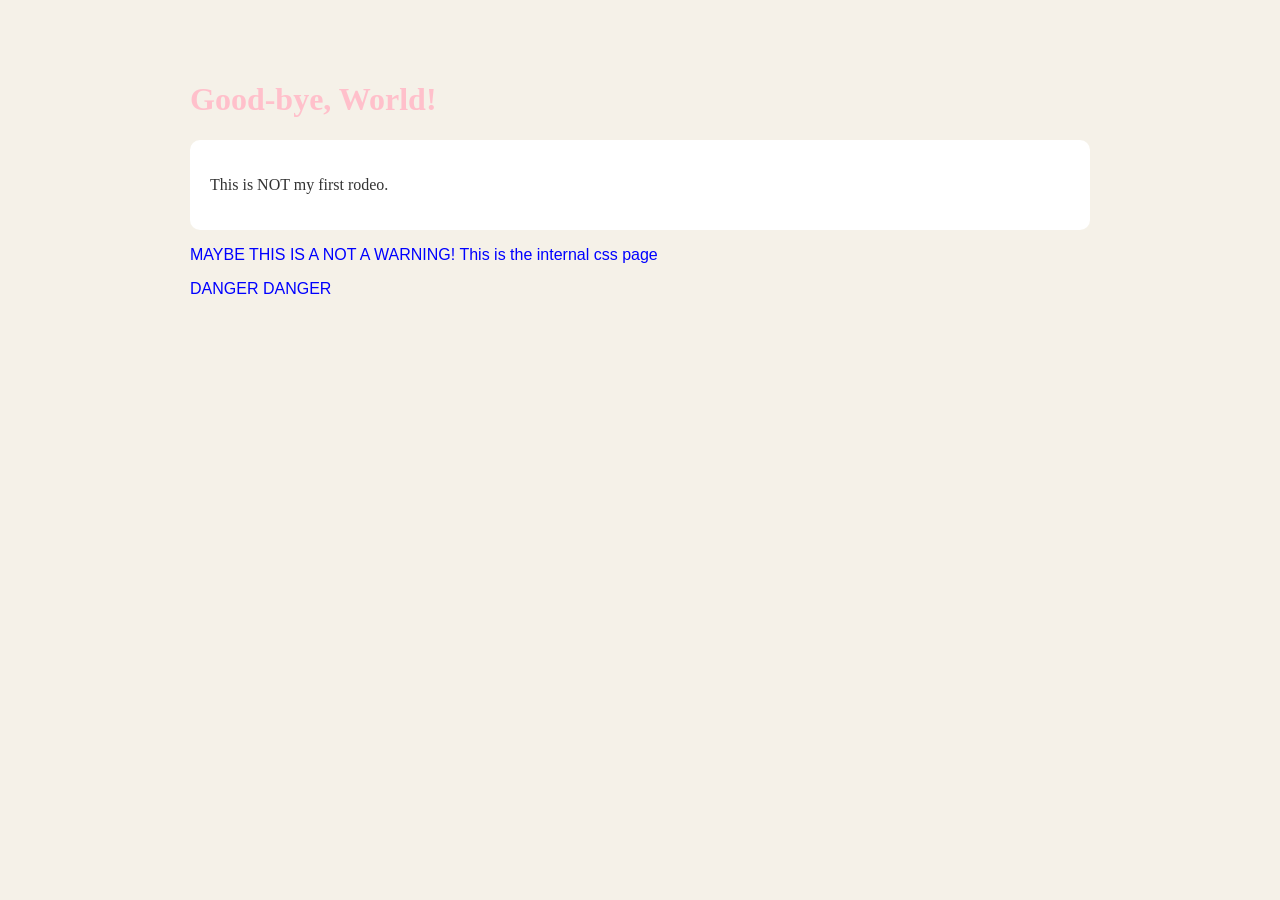
==== index.html @ 2198e109 "new index" ====
<!DOCTYPE html>
<html lang="en">

<head>
	<meta charset="UTF-8">
	<meta name="viewport" content="width=device-width, initial-scale=1.0">
	<title>My Wednesday Play Site</title>

	<style>
		body {
			font-family: Georgia, serif;
			max-width: 900px;
			margin: 40px auto;
			padding: 20px;
			background: #f5f1e8;
			color: #333;
		}

		h1 {
			color: pink;
		}

		.box {
			background: white;
			padding: 20px;
			border-radius: 10px;
			margin-top: 20px;
		}

		.warning {
			color: blue;
			font-family: Arial, sans-serif;
		}
	</style>
</head>

<body>

	<h1>Good-bye, World!</h1>
	<div class="box">
		<p>This is NOT my first rodeo.</p>
	</div>
	<div class="warning">
		<p>MAYBE THIS IS A NOT A WARNING! This is the internal css page</p>
		<p>DANGER DANGER</p>
	</div>
</body>

</html>
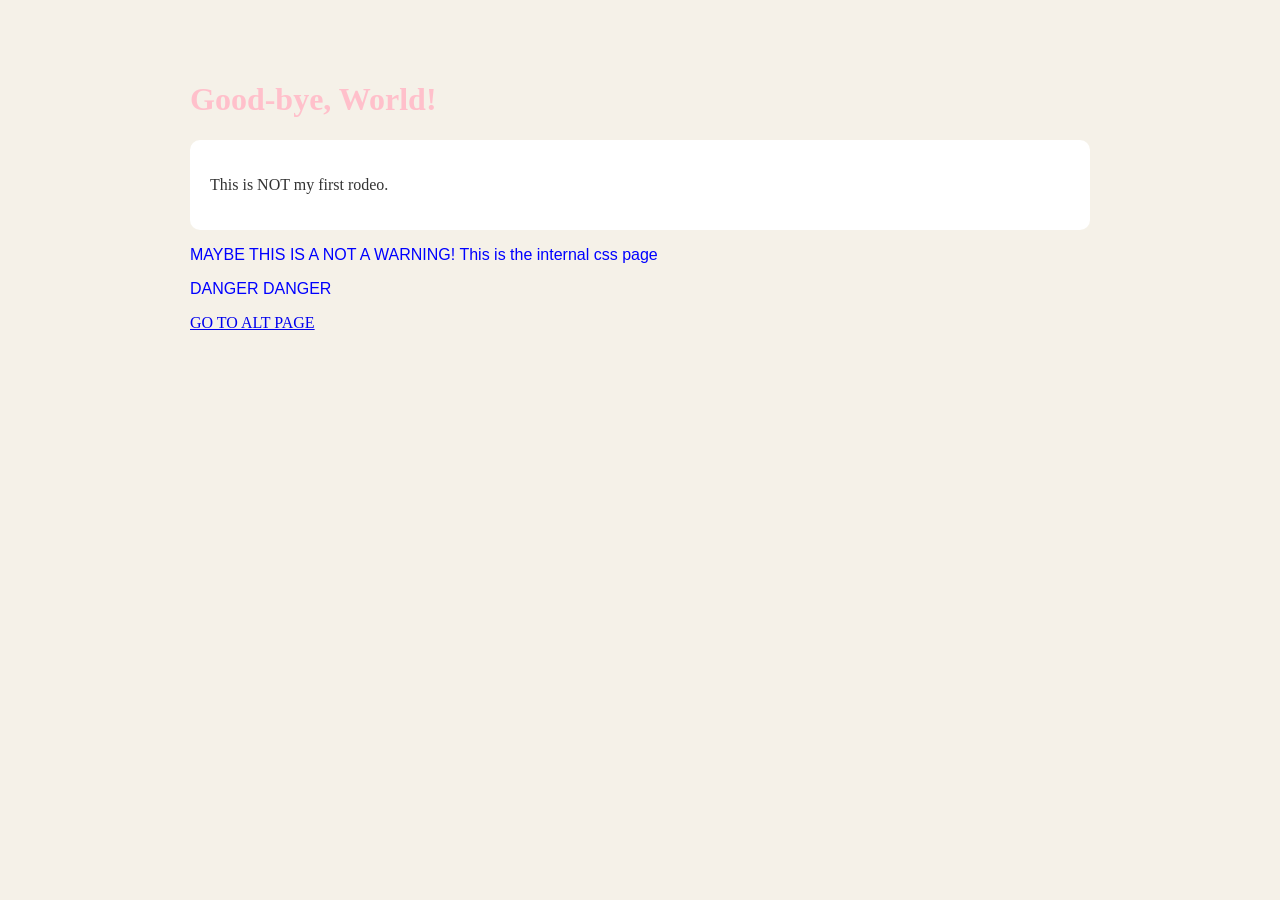
==== commit d4995786: "ref to alt pages added" ====
--- a/index.html
+++ b/index.html
@@ -44,6 +44,8 @@
 		<p>MAYBE THIS IS A NOT A WARNING! This is the internal css page</p>
 		<p>DANGER DANGER</p>
 	</div>
+	
+	<a href="page-using-ext-css.html">GO TO ALT PAGE</a>
 </body>
 
 </html>
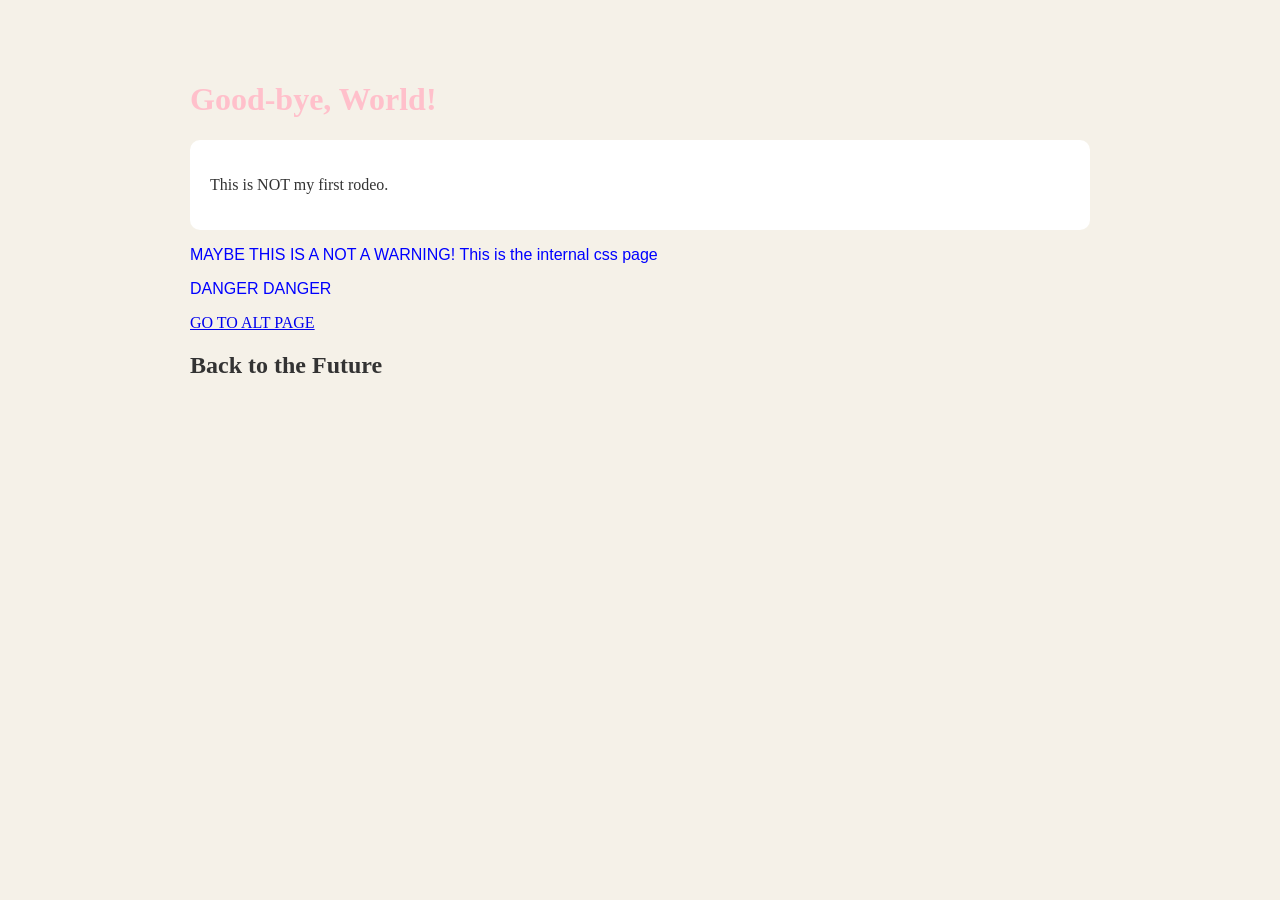
==== commit 7015e214: "Update index.html" ====
--- a/index.html
+++ b/index.html
@@ -46,6 +46,6 @@
 	</div>
 	
 	<a href="page-using-ext-css.html">GO TO ALT PAGE</a>
-</body>
-
+	<h2>Back to the Future</h2>
+</body
 </html>
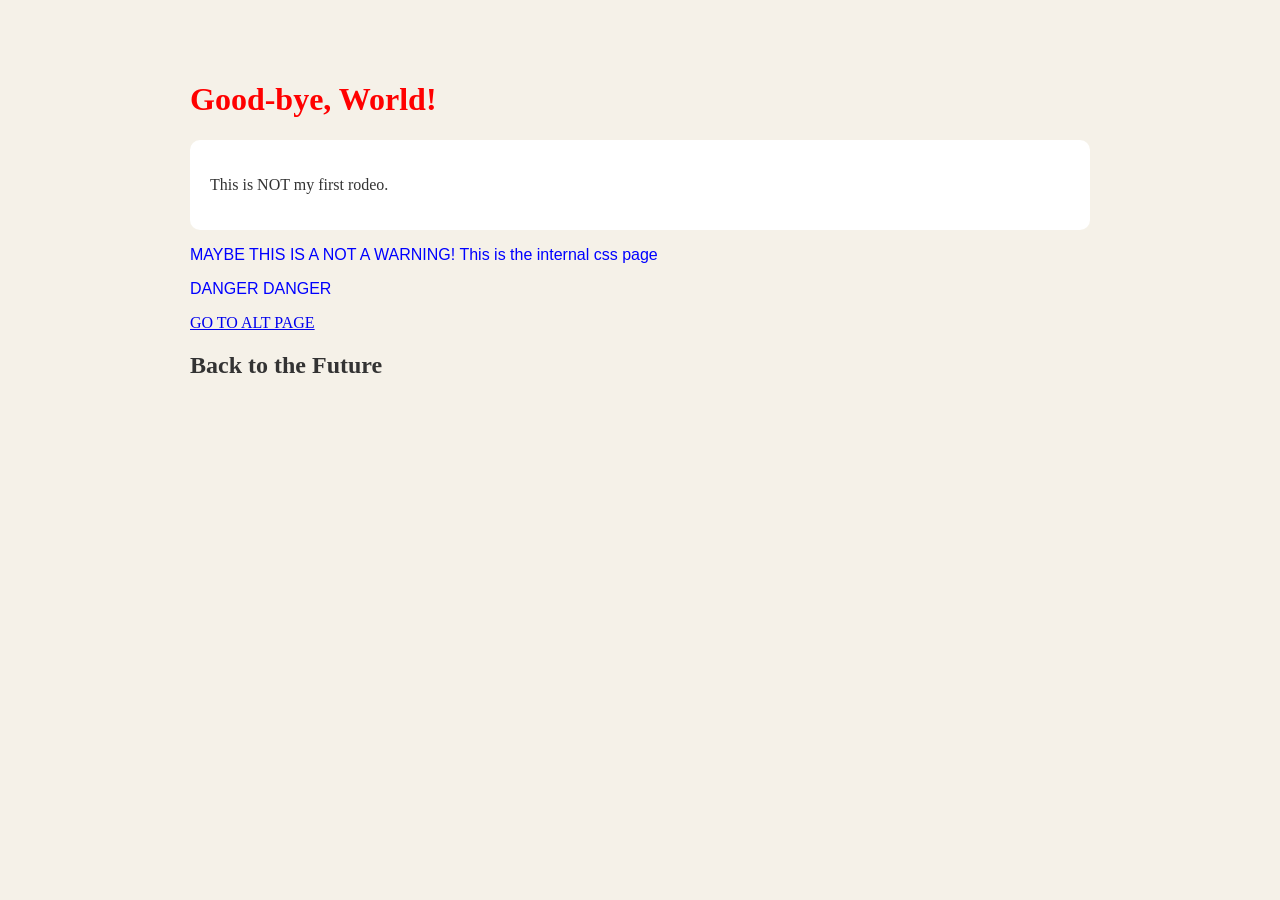
==== commit 69e97055: "pink to red" ====
--- a/index.html
+++ b/index.html
@@ -17,7 +17,8 @@
 		}
 
 		h1 {
-			color: pink;
+			color: red
+			;
 		}
 
 		.box {
